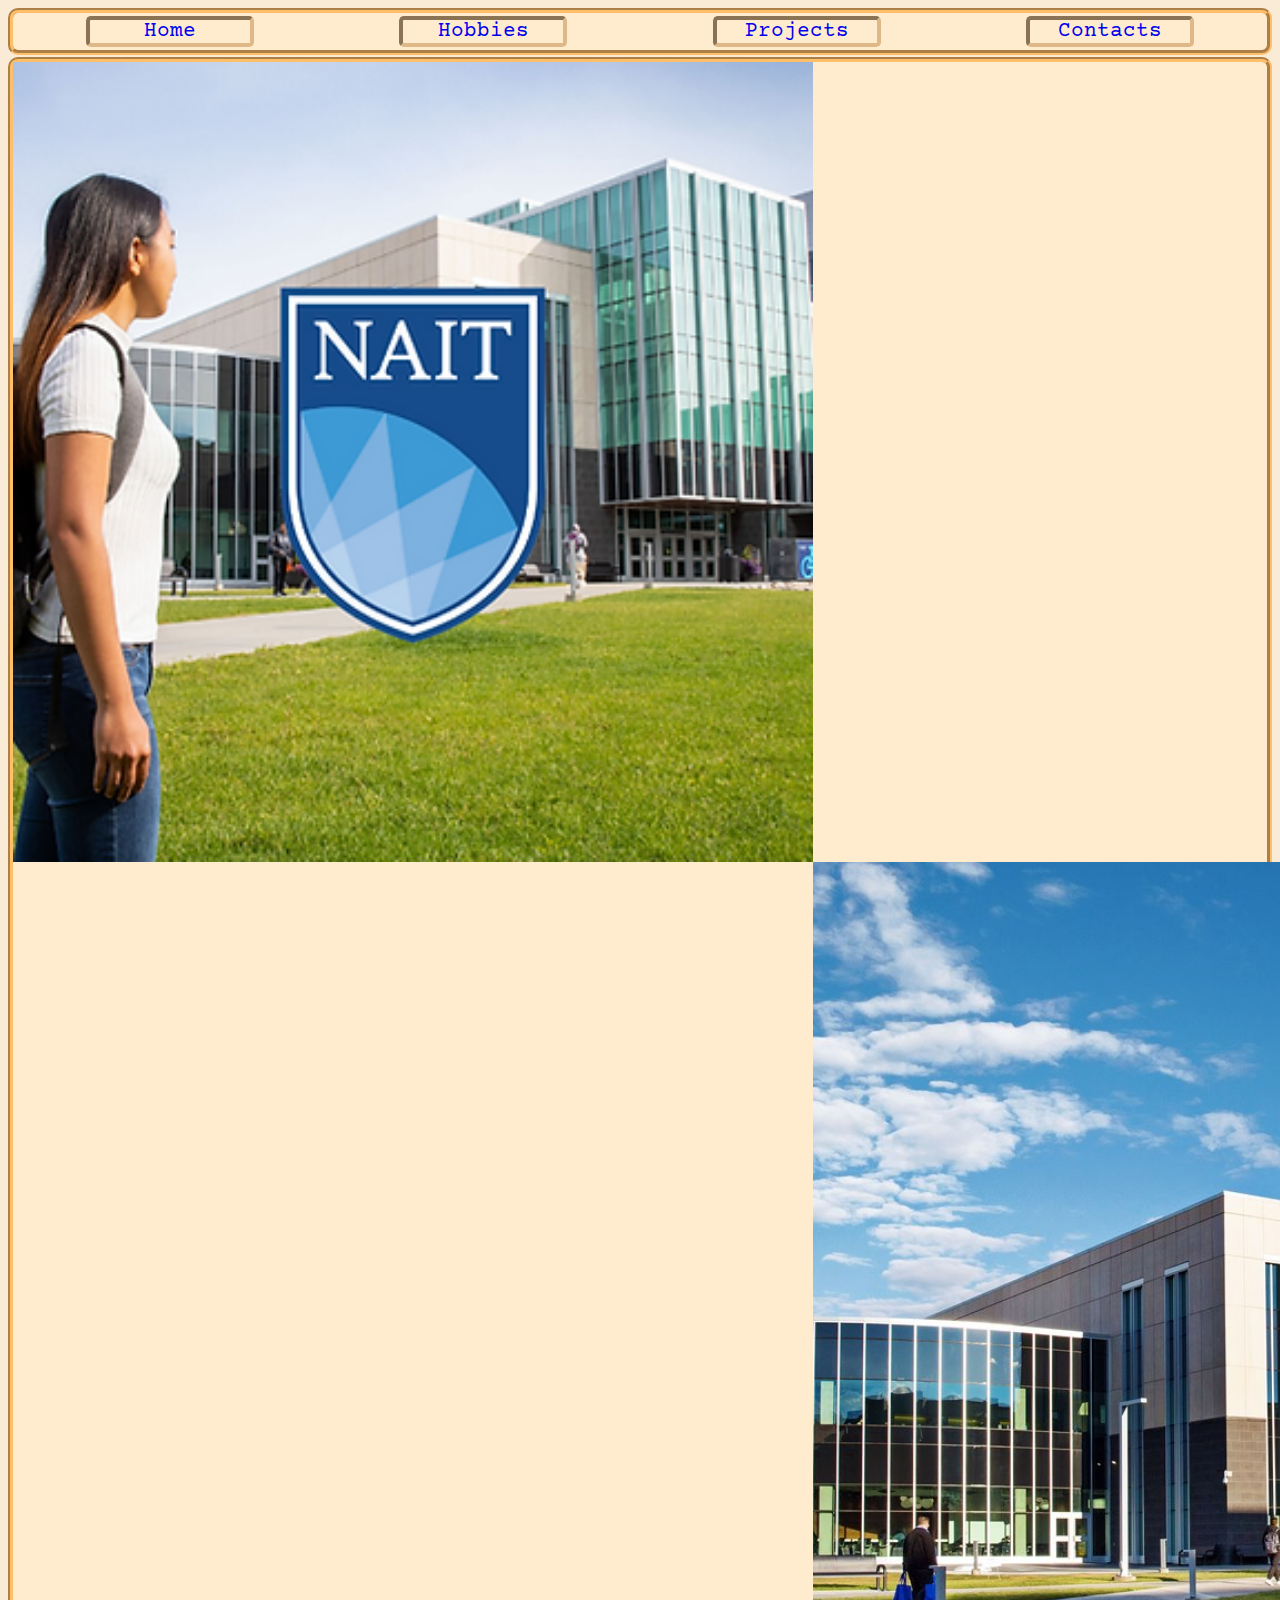
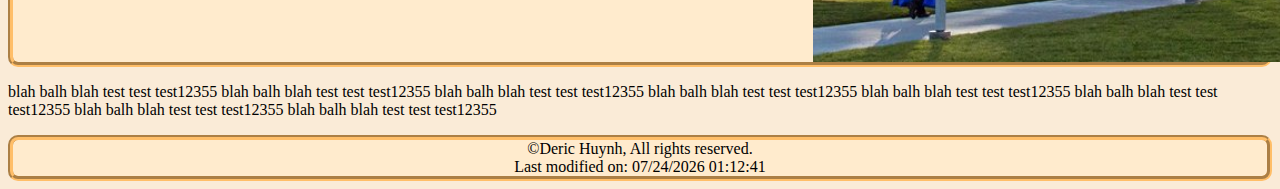
==== index.html @ 5c25868f "Added code from SVN" ====
<!DOCTYPE html>
<html lang="en">
<head>
    <meta charset="UTF-8">
    <meta http-equiv="X-UA-Compatible" content="IE=edge">
    <meta name="viewport" content="width=device-width, initial-scale=1.0">
    <title>Home</title>
    <link rel="stylesheet" type="text/css" href="css/style.css">
</head>
<body>
    <header>
        <nav>
            <a id="homeLink" class="autoSizeFont" href="#">Home</a>
            <a id="hobbiesLink" class="autoSizeFont" href="hobbies/index.html">Hobbies</a>
            <a id="projectsLink" class="autoSizeFont" href="projects/index.html">Projects</a>
            <a id="contactsLink" class="autoSizeFont" href="contacts/index.html">Contacts</a>
        </nav>
    </header>
    <section id="homeContainer">
        <img src="images/NaitLogo.png" alt="" width="800px" height="800px">
        <img src="" alt="">
        <img src="" alt="">
        <img src="images/NaitCampus.png" alt="halp" width="800px" height="800px">
    </section>
    <section id="homeBottomParagraph">
        <p>
            blah balh blah test test test12355 blah balh blah test test test12355 
            blah balh blah test test test12355 blah balh blah test test test12355
            blah balh blah test test test12355 blah balh blah test test test12355 
            blah balh blah test test test12355 blah balh blah test test test12355
        </p>
    </section>
    <footer>
        &copy;Deric Huynh, All rights reserved.</br>
        <script>
            document.write("Last modified on: " + document.lastModified);
        </script>
    </footer>
</body>
</html>
---- css/style.css ----
@import url('https://fonts.googleapis.com/css2?family=Courier+Prime&display=swap');

body {
    background-color: antiquewhite;
}

.autoSizeFont {
    font-size: 2.6vw;
}

header > nav {
    display: grid;
    grid-template-columns: repeat(4, auto);
    grid-template-rows: 1;
    justify-content: space-around;
    border-radius: 10px;
    border-width: 5px;
    border-style: groove;
    border-color: rgb(255, 190, 104);
    background-color: blanchedalmond;
    margin-bottom: 2px;
}

header > nav > a {
    border-style:inset;
    border-radius: 5px;
    border-width: 4px;
    border-color:burlywood;
    border-spacing: 10px;
    font-family: 'Courier Prime', monospace;
    justify-self: center;
    margin: 3px;
    text-align: center;
    text-decoration: none;
    width: 20vw;
}

header > nav > a:hover {
    border-style: outset;
    text-decoration: underline;
}

#homeContainer {
    display: grid;
    grid-template-columns: repeat(2, auto);
    grid-template-rows: repeat(2, auto);
    justify-content: space-around;
    border-radius: 10px;
    border-width: 5px;
    border-style: groove;
    border-color: rgb(255, 190, 104);
    background-color: blanchedalmond;
}

footer {
    background-color: blanchedalmond;
    border-radius: 10px;
    border-width: 5px;
    border-color: rgb(255, 190, 104);
    border-style: groove;
    text-align: center;
    margin-top: 2px;
    width: auto;
}

@media screen and ( min-width : 800px ) {

    .autoSizeFont {
        font-size: 20.8px;
    }

    header > nav > a {
        width: 160px;
    }
}
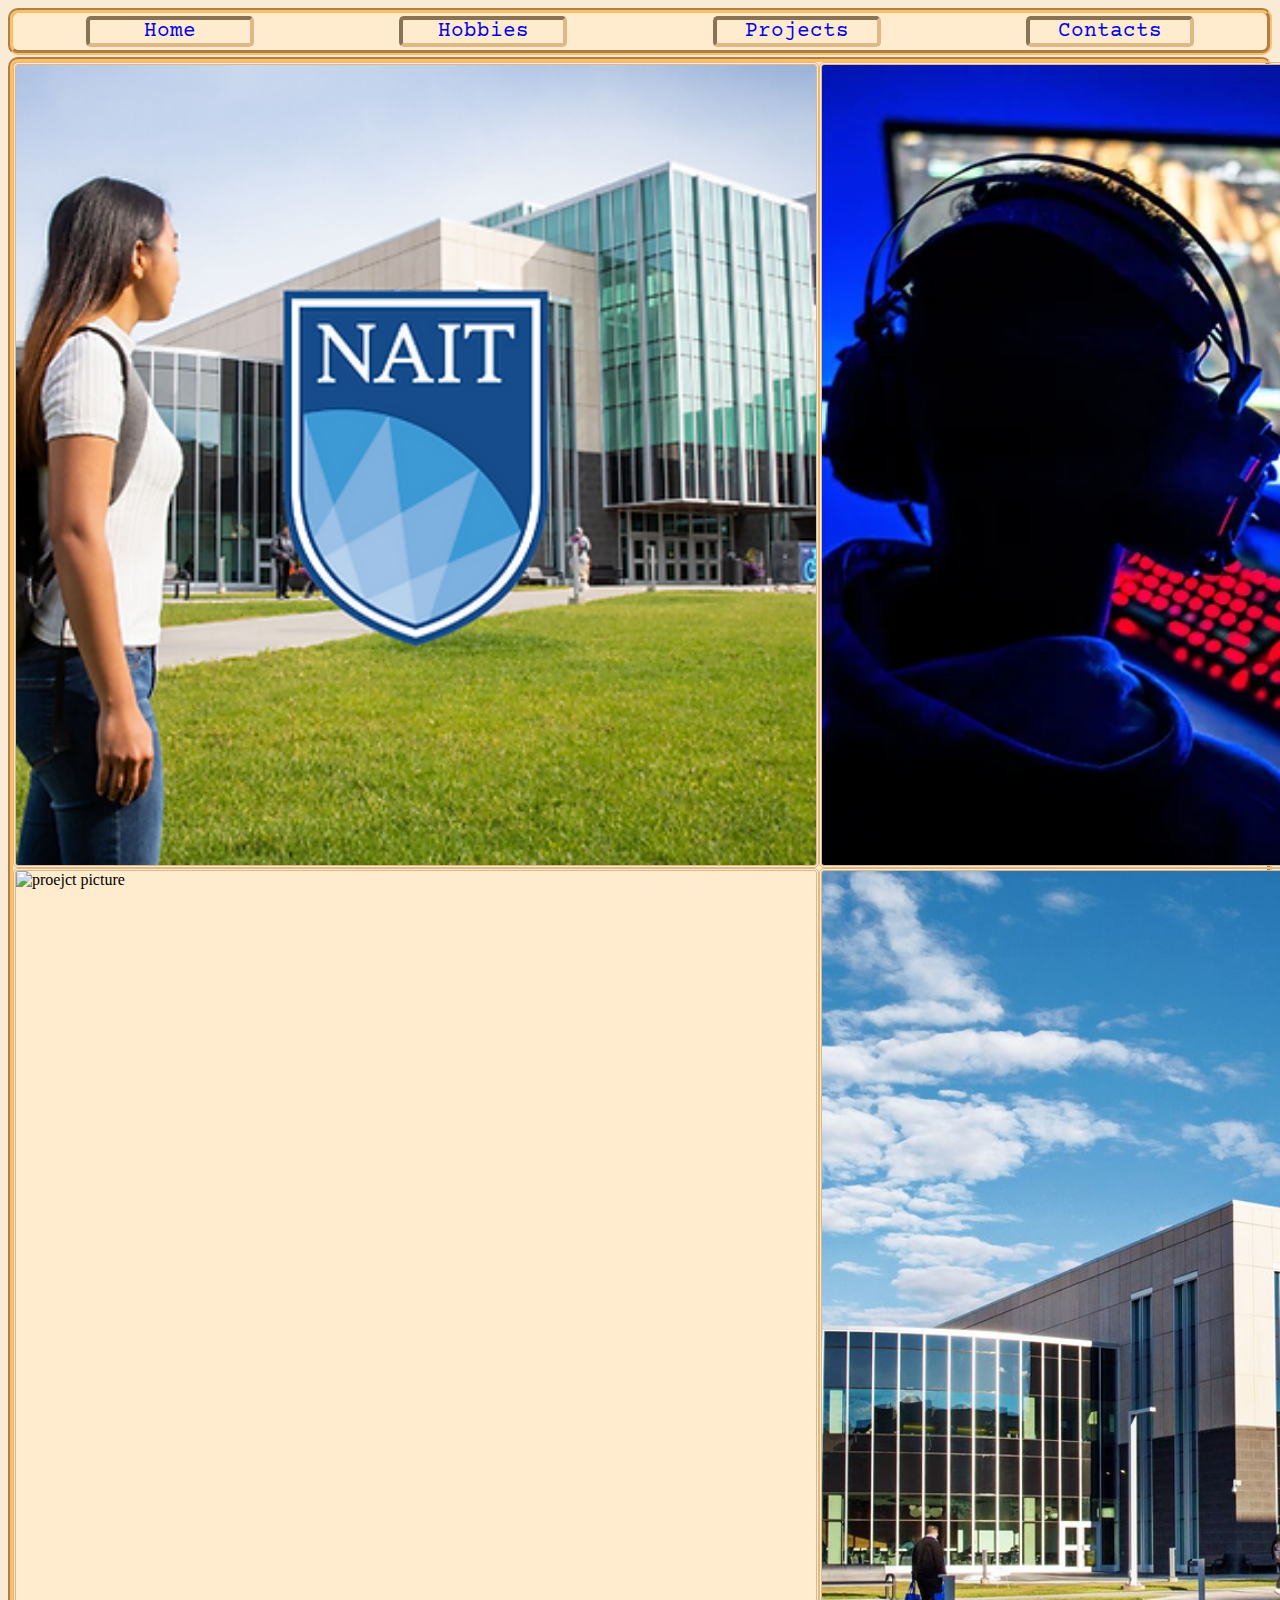
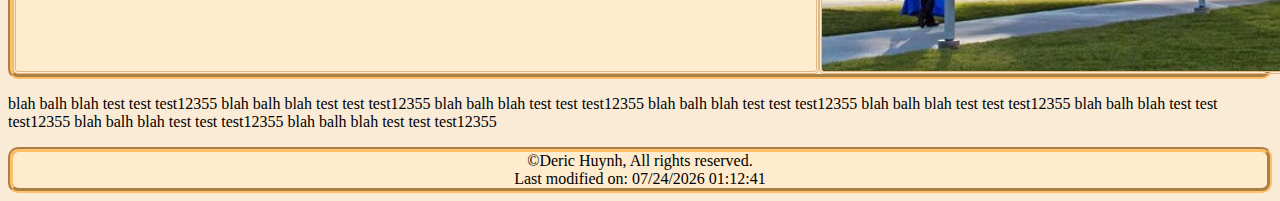
==== commit f5524cae: "added home page pictures" ====
--- a/index.html
+++ b/index.html
@@ -17,10 +17,10 @@
         </nav>
     </header>
     <section id="homeContainer">
-        <img src="images/NaitLogo.png" alt="" width="800px" height="800px">
-        <img src="" alt="">
-        <img src="" alt="">
-        <img src="images/NaitCampus.png" alt="halp" width="800px" height="800px">
+        <img src="images/NaitLogo.png" alt="nait logo" width="800px" height="800px">
+        <img src="images/GamingHobby.png" alt="gaming hobby picture" width="800px" height="800px">
+        <img src="images/ProjectPicture.png" alt="proejct picture" width="800px" height="800px">
+        <img src="images/NaitCampus.png" alt="nait campus picture" width="800px" height="800px">
     </section>
     <section id="homeBottomParagraph">
         <p>
--- a/css/style.css
+++ b/css/style.css
@@ -6,6 +6,13 @@
 
 .autoSizeFont {
     font-size: 2.6vw;
+}
+
+img {
+    border-radius: 4px;
+    border-color: burlywood;
+    border-radius: 5px;
+    border-style: double;
 }
 
 header > nav {
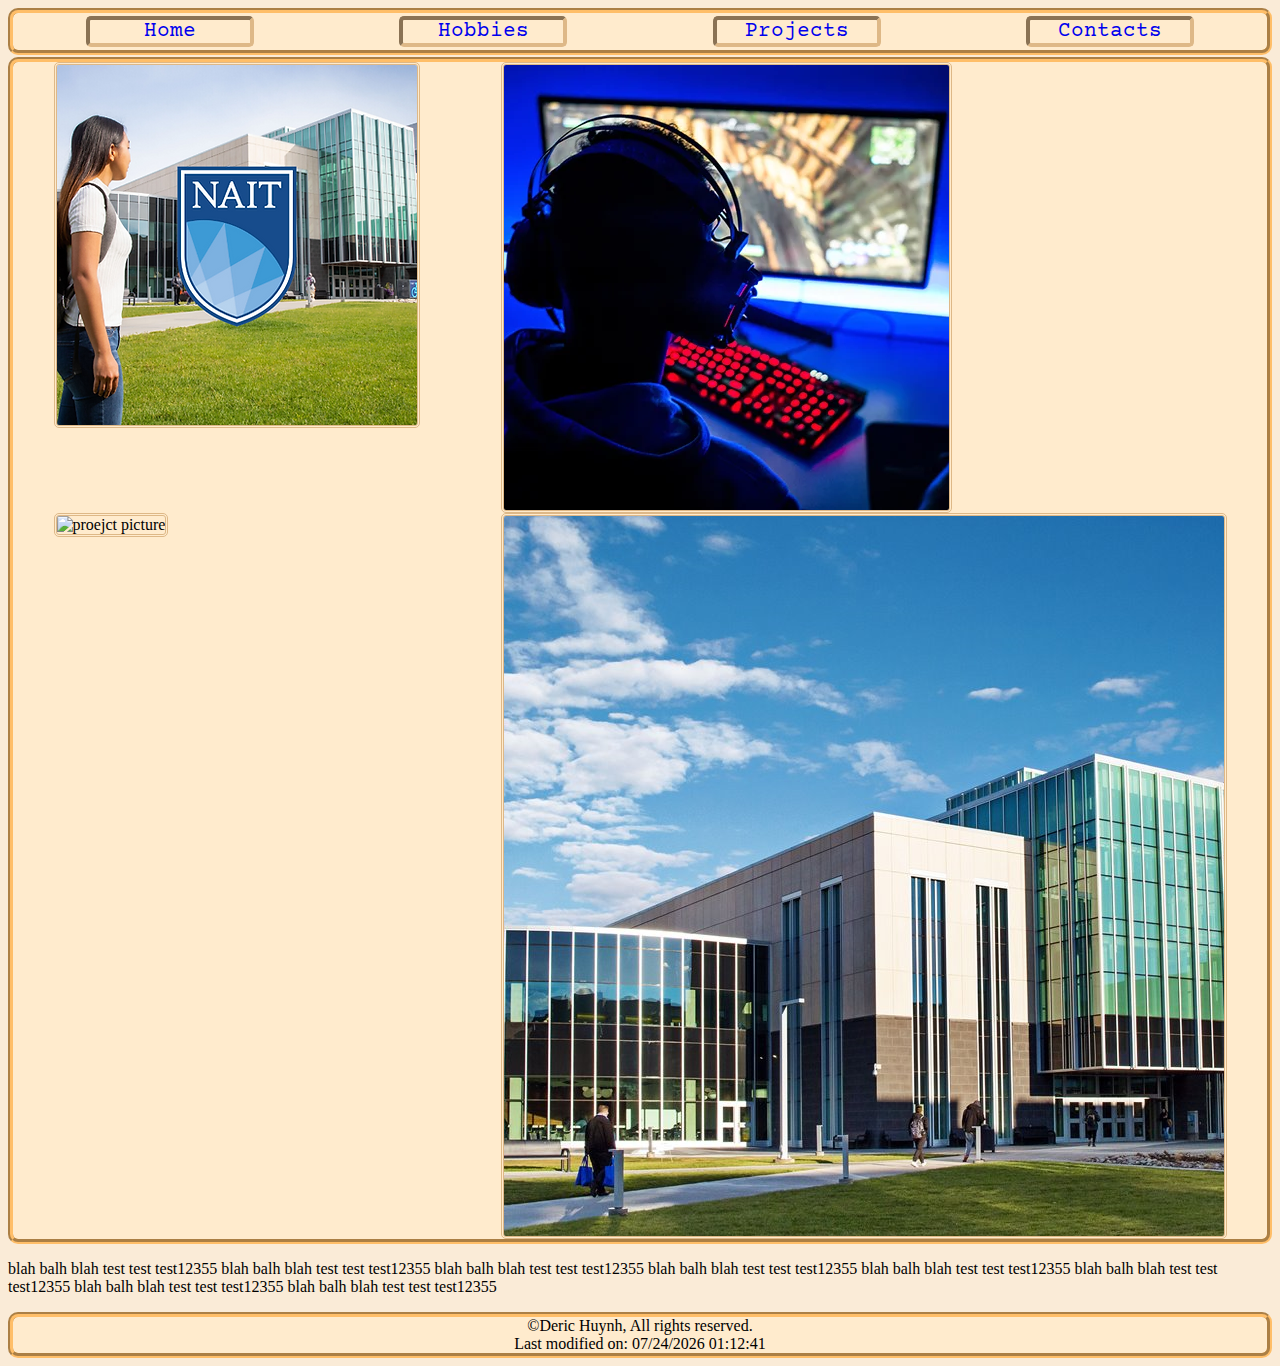
==== commit d54f92fa: "make img content fit" ====
--- a/index.html
+++ b/index.html
@@ -17,10 +17,10 @@
         </nav>
     </header>
     <section id="homeContainer">
-        <img src="images/NaitLogo.png" alt="nait logo" width="800px" height="800px">
-        <img src="images/GamingHobby.png" alt="gaming hobby picture" width="800px" height="800px">
-        <img src="images/ProjectPicture.png" alt="proejct picture" width="800px" height="800px">
-        <img src="images/NaitCampus.png" alt="nait campus picture" width="800px" height="800px">
+        <img src="images/NaitLogo.png" alt="nait logo">
+        <img src="images/GamingHobby.png" alt="gaming hobby picture">
+        <img src="images/ProjectPicture.png" alt="proejct picture">
+        <img src="images/NaitCampus.png" alt="nait campus picture">
     </section>
     <section id="homeBottomParagraph">
         <p>
--- a/css/style.css
+++ b/css/style.css
@@ -13,6 +13,8 @@
     border-color: burlywood;
     border-radius: 5px;
     border-style: double;
+    width:fit-content;
+    height:fit-content;
 }
 
 header > nav {
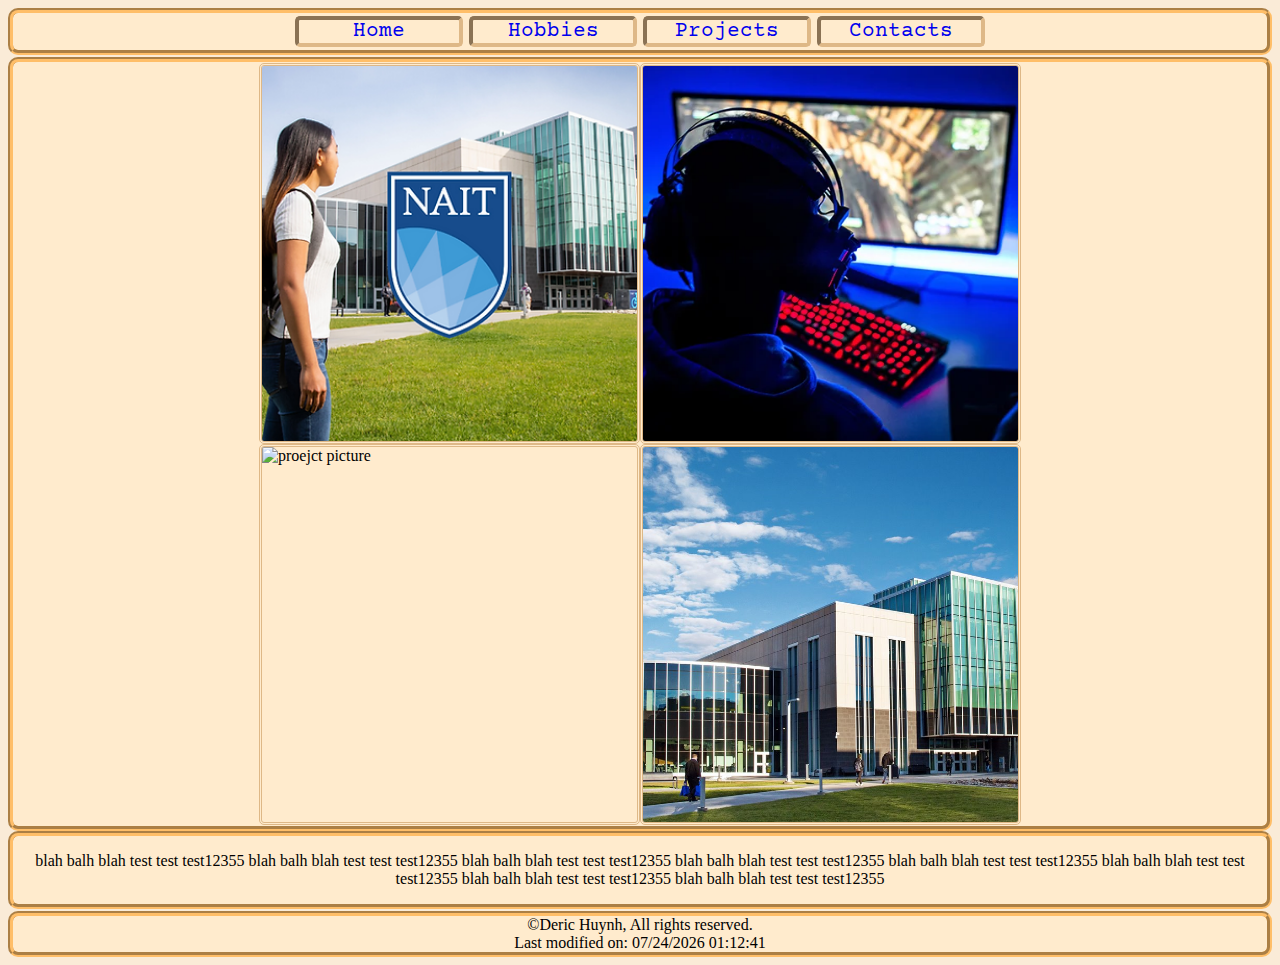
==== commit 564a45e3: "Centered the images and made scaling more intuitive" ====
--- a/index.html
+++ b/index.html
@@ -17,10 +17,10 @@
         </nav>
     </header>
     <section id="homeContainer">
-        <img src="images/NaitLogo.png" alt="nait logo">
-        <img src="images/GamingHobby.png" alt="gaming hobby picture">
-        <img src="images/ProjectPicture.png" alt="proejct picture">
-        <img src="images/NaitCampus.png" alt="nait campus picture">
+        <img class="homeImages" src="images/NaitLogo.png" alt="nait logo">
+        <img class="homeImages" src="images/GamingHobby.png" alt="gaming hobby picture">
+        <img class="homeImages" src="images/ProjectPicture.png" alt="proejct picture">
+        <img class="homeImages" src="images/NaitCampus.png" alt="nait campus picture">
     </section>
     <section id="homeBottomParagraph">
         <p>
--- a/css/style.css
+++ b/css/style.css
@@ -13,15 +13,19 @@
     border-color: burlywood;
     border-radius: 5px;
     border-style: double;
-    width:fit-content;
-    height:fit-content;
+    
+}
+
+.homeImages {
+    width:90vw;
+    height:90vw;
 }
 
 header > nav {
     display: grid;
     grid-template-columns: repeat(4, auto);
     grid-template-rows: 1;
-    justify-content: space-around;
+    justify-content: center;
     border-radius: 10px;
     border-width: 5px;
     border-style: groove;
@@ -51,8 +55,8 @@
 
 #homeContainer {
     display: grid;
-    grid-template-columns: repeat(2, auto);
-    grid-template-rows: repeat(2, auto);
+    grid-template-columns: 1 auto;
+    grid-template-rows: repeat(4, auto);
     justify-content: space-around;
     border-radius: 10px;
     border-width: 5px;
@@ -61,18 +65,31 @@
     background-color: blanchedalmond;
 }
 
+#homeBottomParagraph {
+    border-radius: 10px;
+    border-width: 5px;
+    border-style: groove;
+    border-color: rgb(255, 190, 104);
+    background-color: blanchedalmond;
+    text-align: center;
+}
+
 footer {
-    background-color: blanchedalmond;
     border-radius: 10px;
     border-width: 5px;
     border-color: rgb(255, 190, 104);
     border-style: groove;
+    background-color: blanchedalmond;
     text-align: center;
     margin-top: 2px;
     width: auto;
 }
 
 @media screen and ( min-width : 800px ) {
+
+    body {
+        overflow-y: scroll;
+    }
 
     .autoSizeFont {
         font-size: 20.8px;
@@ -81,4 +98,16 @@
     header > nav > a {
         width: 160px;
     }
+
+    #homeContainer {
+        padding: 1px 1vw;
+        grid-template-columns: repeat(2, auto);
+        grid-template-rows: repeat(2, auto);
+        justify-content: center;
+    }
+
+    .homeImages {
+        width:375px;
+        height:375px;
+    }
 }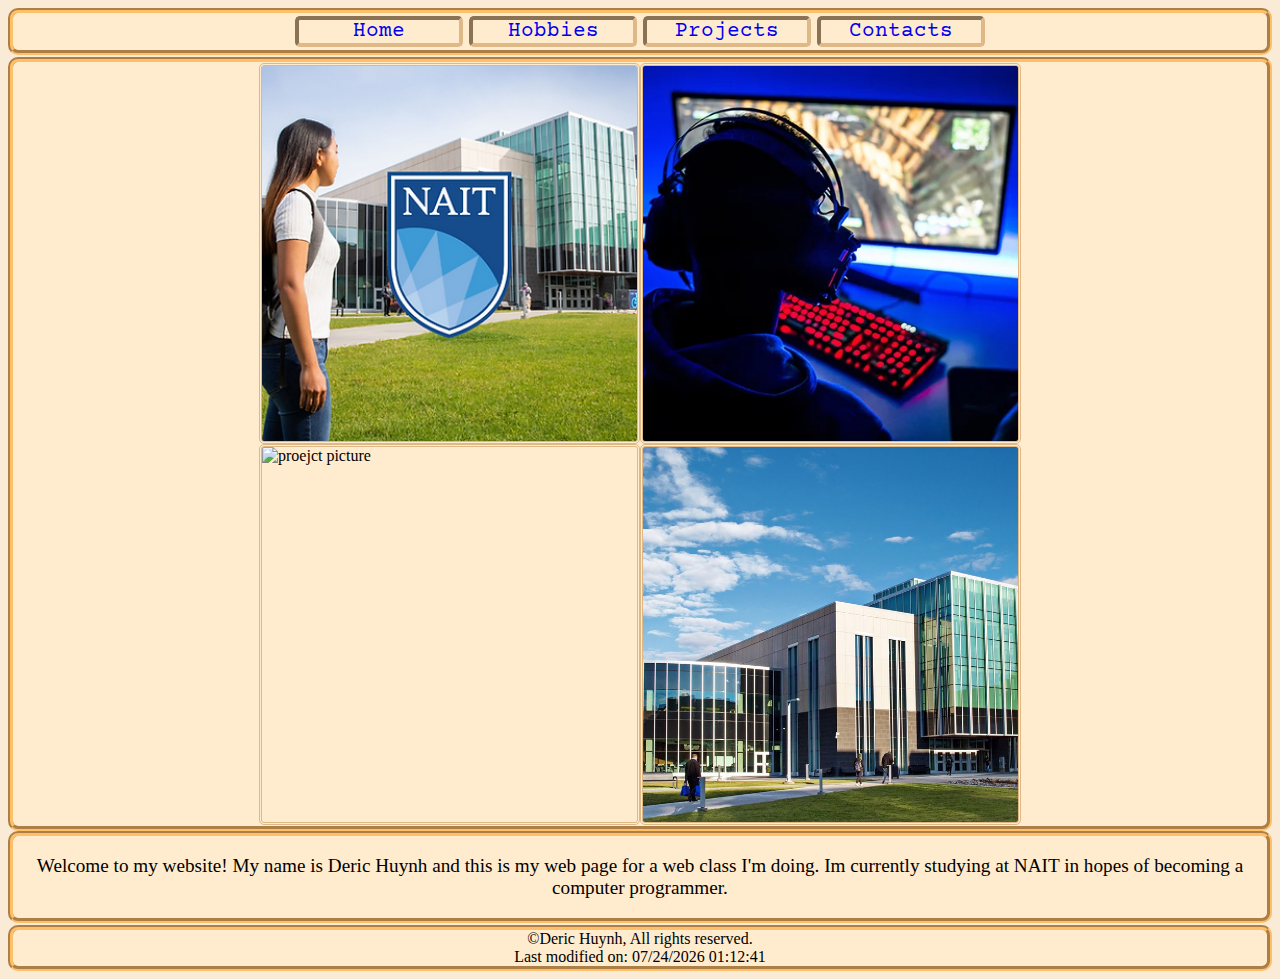
==== commit 9c34a508: "Fixed paragraph description" ====
--- a/index.html
+++ b/index.html
@@ -24,10 +24,8 @@
     </section>
     <section id="homeBottomParagraph">
         <p>
-            blah balh blah test test test12355 blah balh blah test test test12355 
-            blah balh blah test test test12355 blah balh blah test test test12355
-            blah balh blah test test test12355 blah balh blah test test test12355 
-            blah balh blah test test test12355 blah balh blah test test test12355
+            Welcome to my website! My name is Deric Huynh and this is my web page for a web class I'm doing.
+            Im currently studying at NAIT in hopes of becoming a computer programmer. 
         </p>
     </section>
     <footer>
--- a/css/style.css
+++ b/css/style.css
@@ -71,6 +71,7 @@
     border-style: groove;
     border-color: rgb(255, 190, 104);
     background-color: blanchedalmond;
+    font-size: larger;
     text-align: center;
 }
 
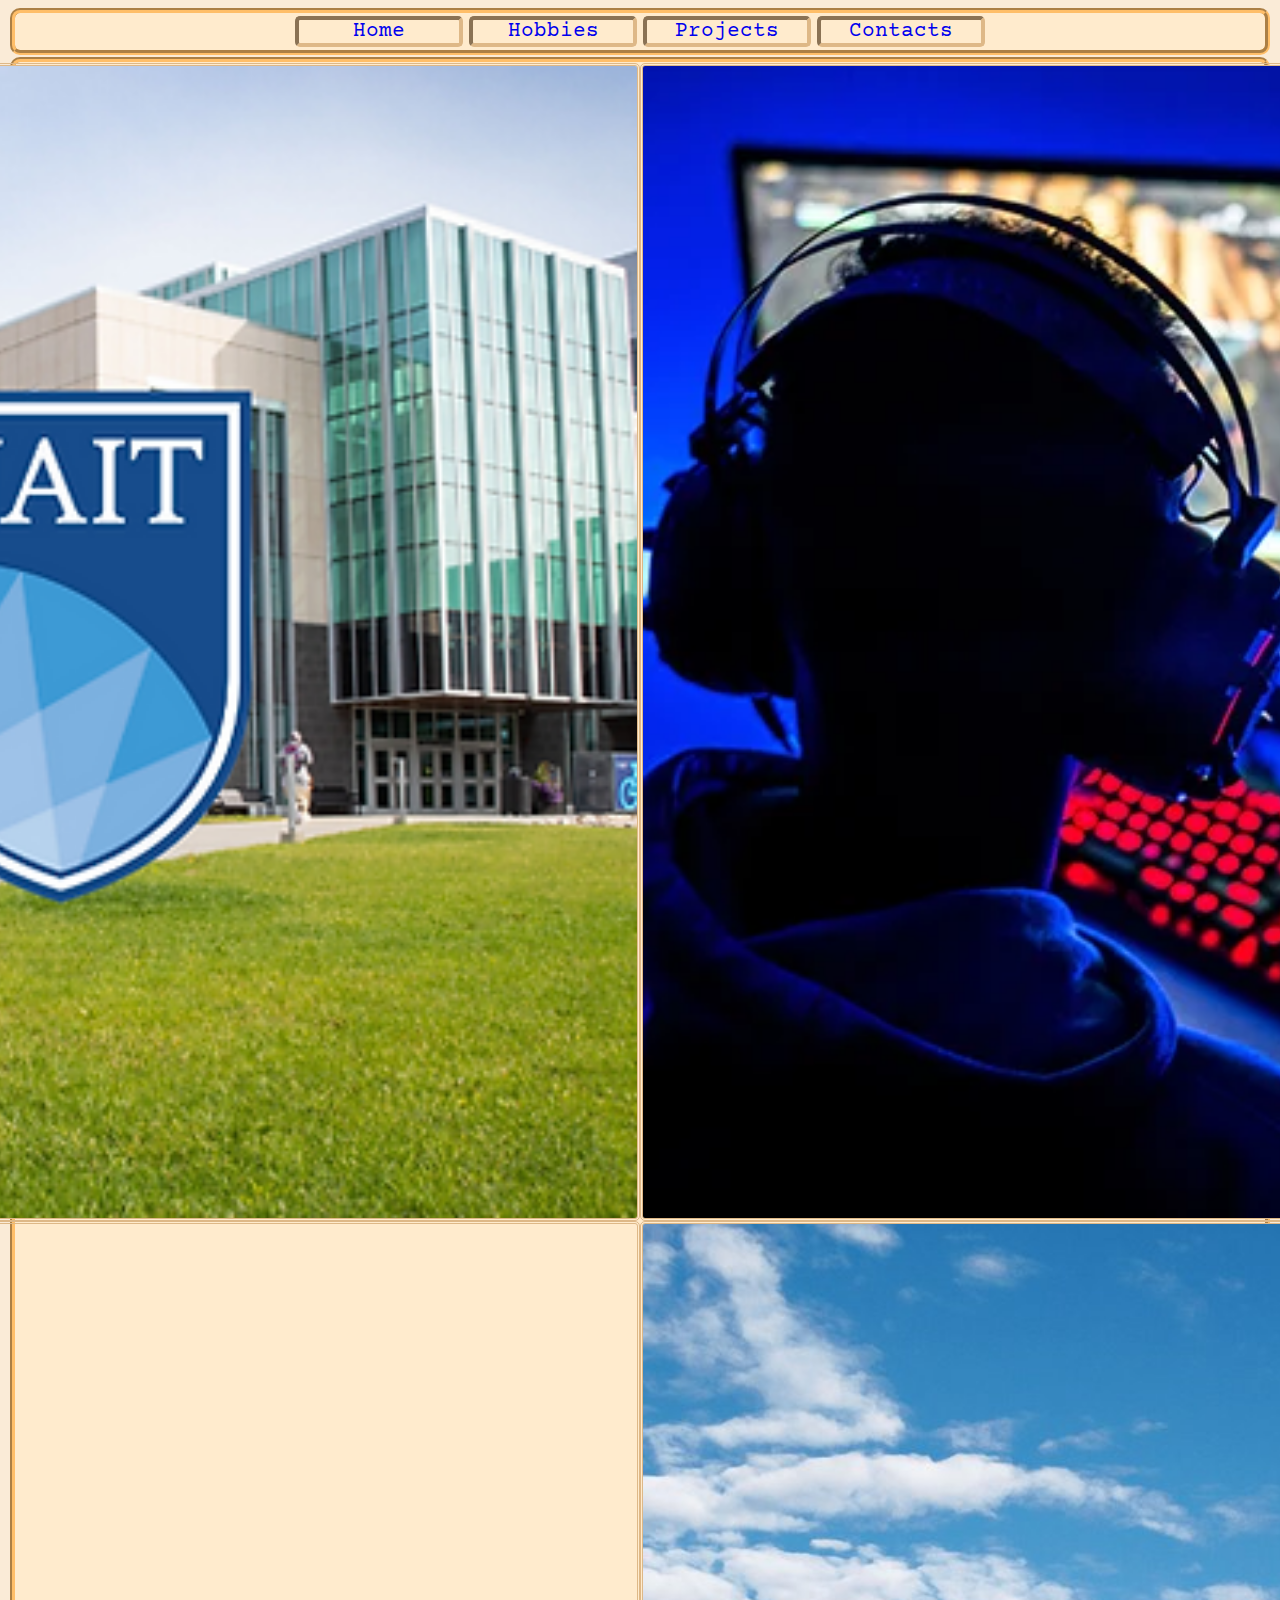
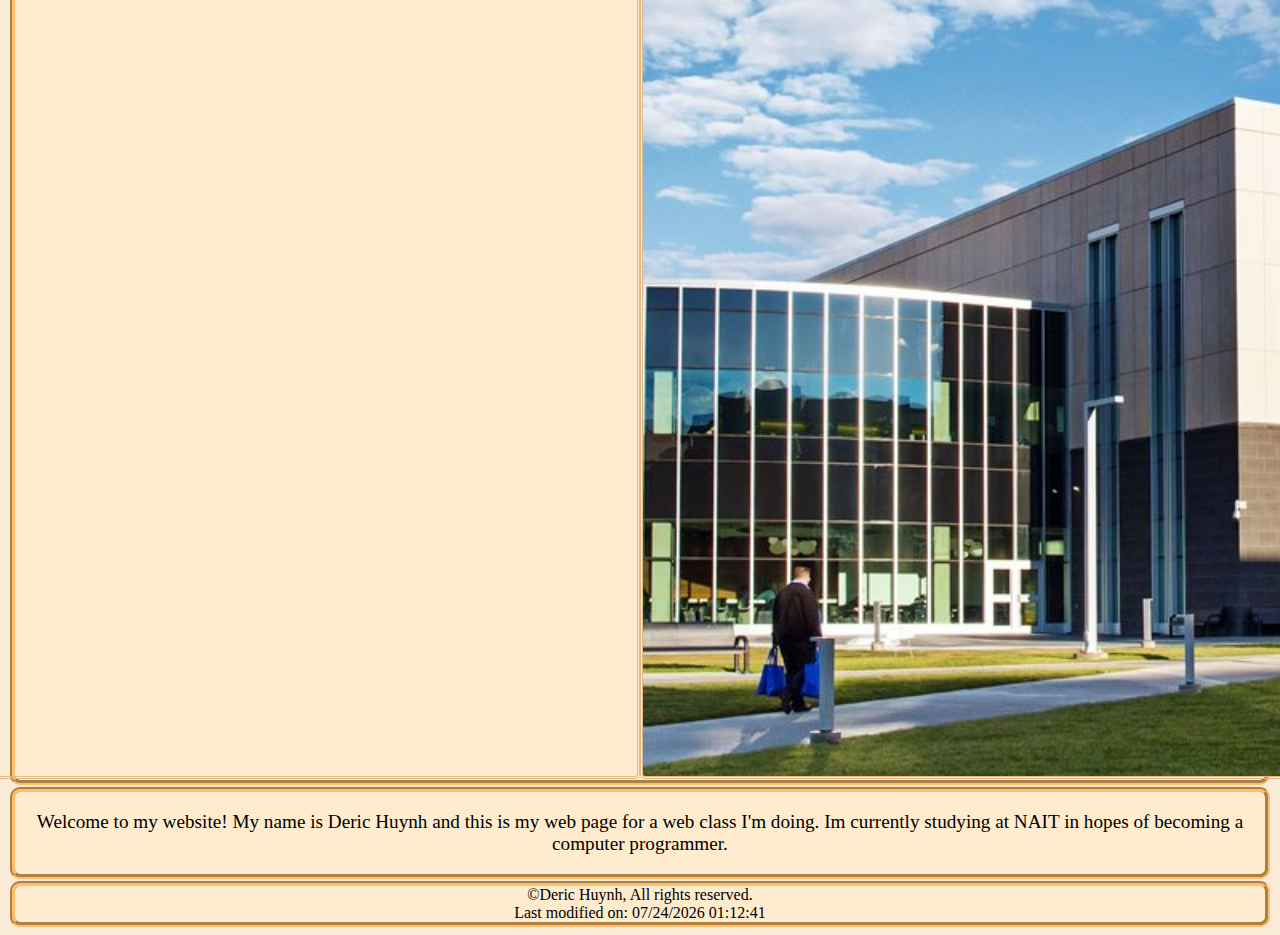
==== commit d02058ba: "Implemented projects and contacts" ====
--- a/index.html
+++ b/index.html
@@ -9,26 +9,26 @@
 </head>
 <body>
     <header>
-        <nav>
+        <nav class="thematicStyling">
             <a id="homeLink" class="autoSizeFont" href="#">Home</a>
             <a id="hobbiesLink" class="autoSizeFont" href="hobbies/index.html">Hobbies</a>
             <a id="projectsLink" class="autoSizeFont" href="projects/index.html">Projects</a>
             <a id="contactsLink" class="autoSizeFont" href="contacts/index.html">Contacts</a>
         </nav>
     </header>
-    <section id="homeContainer">
+    <section class="thematicStyling" id="homeContainer">
         <img class="homeImages" src="images/NaitLogo.png" alt="nait logo">
         <img class="homeImages" src="images/GamingHobby.png" alt="gaming hobby picture">
         <img class="homeImages" src="images/ProjectPicture.png" alt="proejct picture">
         <img class="homeImages" src="images/NaitCampus.png" alt="nait campus picture">
     </section>
-    <section id="homeBottomParagraph">
+    <section class="thematicStyling" id="homeBottomParagraph">
         <p>
             Welcome to my website! My name is Deric Huynh and this is my web page for a web class I'm doing.
             Im currently studying at NAIT in hopes of becoming a computer programmer. 
         </p>
     </section>
-    <footer>
+    <footer class="thematicStyling">
         &copy;Deric Huynh, All rights reserved.</br>
         <script>
             document.write("Last modified on: " + document.lastModified);
--- a/css/style.css
+++ b/css/style.css
@@ -2,6 +2,19 @@
 
 body {
     background-color: antiquewhite;
+}
+
+.thematicStyling {
+    border-radius: 10px;
+    border-width: 5px;
+    border-style: groove;
+    border-color: rgb(255, 190, 104);
+    background-color: blanchedalmond;
+    margin: 2px;
+}
+
+.centerText {
+    text-align: center;
 }
 
 .autoSizeFont {
@@ -13,7 +26,6 @@
     border-color: burlywood;
     border-radius: 5px;
     border-style: double;
-    
 }
 
 .homeImages {
@@ -21,17 +33,16 @@
     height:90vw;
 }
 
+.projectImages {
+    width:40vw;
+    height:40vw;
+}
+
 header > nav {
     display: grid;
     grid-template-columns: repeat(4, auto);
     grid-template-rows: 1;
     justify-content: center;
-    border-radius: 10px;
-    border-width: 5px;
-    border-style: groove;
-    border-color: rgb(255, 190, 104);
-    background-color: blanchedalmond;
-    margin-bottom: 2px;
 }
 
 header > nav > a {
@@ -58,29 +69,81 @@
     grid-template-columns: 1 auto;
     grid-template-rows: repeat(4, auto);
     justify-content: space-around;
-    border-radius: 10px;
-    border-width: 5px;
-    border-style: groove;
-    border-color: rgb(255, 190, 104);
-    background-color: blanchedalmond;
 }
 
 #homeBottomParagraph {
-    border-radius: 10px;
-    border-width: 5px;
-    border-style: groove;
-    border-color: rgb(255, 190, 104);
-    background-color: blanchedalmond;
     font-size: larger;
     text-align: center;
 }
 
-footer {
+#hobbiesContainer {
+    display: grid;
+    grid-template-columns: repeat(2, auto);
+    grid-template-rows: repeat(3, auto);
+    justify-content:center;
+}
+
+#projectsContainer {
+    display: grid;
+    grid-template-columns: 1;
+    grid-template-rows: auto auto auto;
+    justify-content:center;
+}
+
+.projectParagraphs {
     border-radius: 10px;
     border-width: 5px;
-    border-color: rgb(255, 190, 104);
-    border-style: groove;
+    border-style: double;
+    border-color: rgb(255, 208, 147);
     background-color: blanchedalmond;
+}
+
+#projectElementsContainer {
+    display: grid;
+    margin: 0px 10px;
+    grid-template-columns: repeat(2, auto);
+    grid-template-rows: repeat(2, auto);
+    justify-content:right;
+}
+
+.contactsContainer {
+    display: grid;
+    grid-template-columns: 1 auto;
+    grid-template-rows: repeat(2, auto);
+    text-align: center;
+    justify-content: center;
+}
+
+table {
+    margin-bottom: 20px;
+    border-collapse: collapse;
+}
+
+tr { 
+    text-align: center;
+}
+
+td {
+    border-collapse: collapse;
+    border-radius: 5px;
+    border-color: burlywood;
+    border-style: solid;
+    font-size: 2.2vw;
+}
+
+td:hover {
+    background-color: rgb(234, 207, 167);
+}
+
+.callingAvailable {
+    background-color: rgb(134, 232, 123);
+}
+
+.callingNotAvailable {
+    background-color: rgb(250, 85, 85);
+}
+
+footer {
     text-align: center;
     margin-top: 2px;
     width: auto;
@@ -100,6 +163,14 @@
         width: 160px;
     }
 
+    td {
+        border-collapse: collapse;
+        border-radius: 5px;
+        border-color: burlywood;
+        border-style: solid;
+        font-size: 17.6px;
+    }
+
     #homeContainer {
         padding: 1px 1vw;
         grid-template-columns: repeat(2, auto);
@@ -107,8 +178,8 @@
         justify-content: center;
     }
 
-    .homeImages {
-        width:375px;
-        height:375px;
+    .images, .projectImages {
+        width:320px;
+        height:320px;
     }
 }